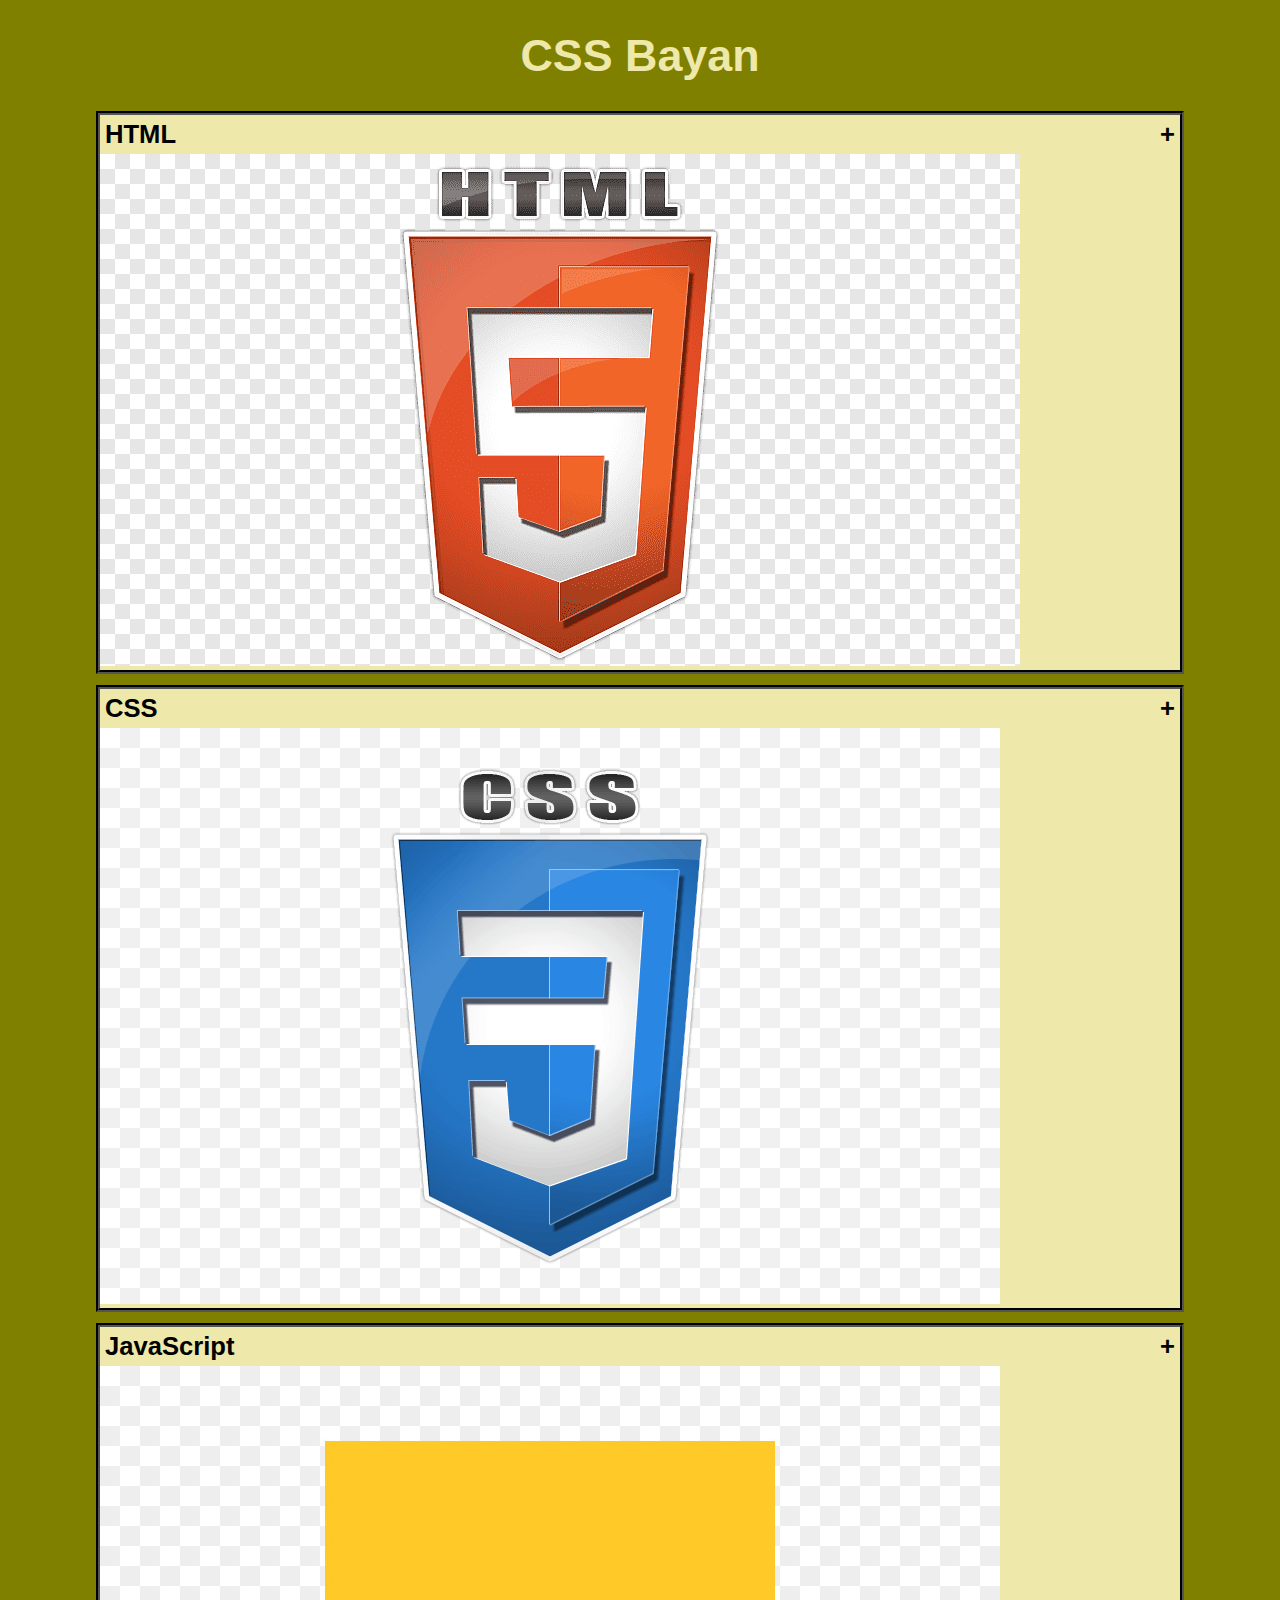
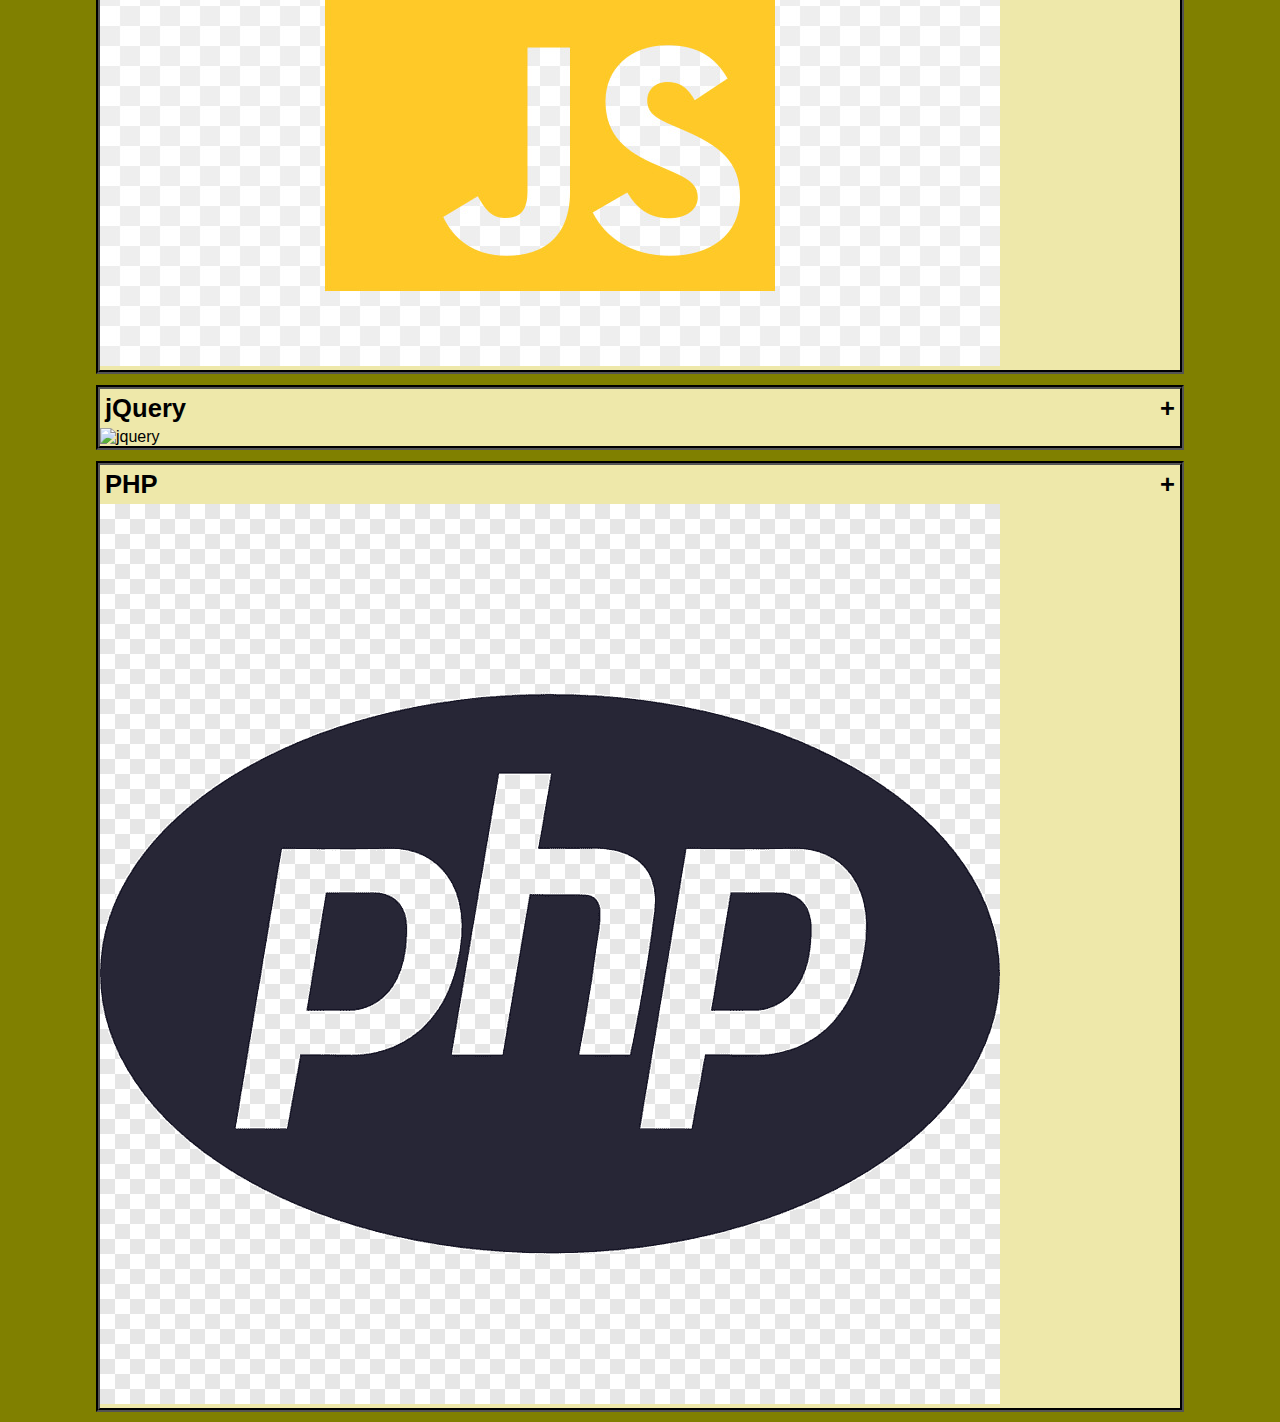
==== cssBayan/index.html @ 1dbe5ceb "init: add folder "cssBayan" with important files" ====
<!DOCTYPE html>
<html lang="en">

<head>
    <meta charset="UTF-8">
    <meta http-equiv="X-UA-Compatible" content="IE=edge">
    <meta name="viewport" content="width=device-width, initial-scale=1.0">
    <title>CSS Bayan</title>
    <link rel="stylesheet" href="styles/style.css">
</head>

<body class="page">
    <header class="header">
        <h1 class="header__title">CSS Bayan</h1>
    </header>
    <section class="main-section">
        <div class="wrapper">
            <div class="bayan">
                <div class="bayan__box">
                    <input type="checkbox" class="bayan__input" id="box-1">
                    <label for="box-1" class="bayan__title">HTML</label>
                    <img src="images/html-logo.png" alt="html" class="bayan__logo">
                    <p class="bayan__text">HTML (HyperText Markup Language) — язык гипертекстовой разметки. Этот
                        стандарт применяют, когда разрабатывают веб-страницы. Он не относится к языкам программирования,
                        на которых пишут программы и приложения. В нём есть только теги — они говорят браузеру, как
                        отображать сайт. HTML — это старт в профессиях верстальщика и веб-программиста.</p>
                </div>
                <div class="bayan__box">
                    <input type="checkbox" class="bayan__input" id="box-2">
                    <label for="box-2" class="bayan__title">CSS</label>
                    <img src="images/css-logo.png" alt="css" class="bayan__logo">
                    <p class="bayan__text">CSS — это язык вёрстки и технология, которая описывает форматирование
                        элементов веб-страницы. С 1996 года она менялась, и сейчас разработчики используют уже третью
                        версию. Сайт пишут с помощью HTML-кода, но он задает только сами элементы — их логическую
                        структуру. А специальный язык стилей CSS придает им визуальные характеристики: цвет, шрифт,
                        размеры.</p>
                </div>
                <div class="bayan__box">
                    <input type="checkbox" class="bayan__input" id="box-3">
                    <label for="box-3" class="bayan__title">JavaScript</label>
                    <img src="images/js-logo.png" alt="javascript class="bayan__logo">
                    <p class="bayan__text">JavaScript – это язык frontend-программирования, который используют
                        разработчики для создания интерактивных веб-страниц. Функции JavaScript могут улучшить удобство
                        взаимодействия пользователя с веб-сайтом: от обновления ленты новостей в социальных сетях и до
                        отображения анимации и интерактивных карт.</p>
                </div>
                <div class="bayan__box">
                    <input type="checkbox" class="bayan__input" id="box-4">
                    <label for="box-4" class="bayan__title">jQuery</label>
                    <img src="images/jquery-logo.jpg" alt="jquery" class="bayan__logo">
                    <p class="bayan__text">jQuery — набор функций JavaScript, фокусирующийся на взаимодействии
                        JavaScript и HTML. Библиотека jQuery помогает легко получать доступ к любому элементу DOM,
                        обращаться к атрибутам и содержимому элементов DOM, манипулировать ими.</p>
                </div>
                <div class="bayan__box">
                    <input type="checkbox" class="bayan__input" id="box-5">
                    <label for="box-5" class="bayan__title">PHP</label>
                    <img src="images/php-logo.png" alt="php" class="bayan__logo">
                    <p class="bayan__text">PHP — скриптовый язык backend-программирования. Имеет открытый исходный код.
                        Изначально создавался для разработки веб-приложений, но в процессе обновлений стал языком общего
                        назначения. Сейчас PHP активно используют веб-разработчики для создания сайтов и веб-приложений.
                    </p>
                </div>
            </div>
        </div>
    </section>
</body>

</html>
---- cssBayan/styles/style.css ----
* {
    box-sizing: border-box;
}

.page {
    background-color: olive;
    margin: 0 auto;
    font-family: 'Inter', Arial, sans-serif;
    max-width: 1920px;
}

.header {
    display: flex;
    flex-direction: column;
    align-items: center;
}

.header__title {
    color: palegoldenrod;
    font-size: 3.5vw;
}

.main-section {}

.wrapper {
    max-width: 85%;
    margin: 0 auto;
}

.bayan {}

.bayan__box {
    background-color: palegoldenrod;
    color: black;
    border: 4px groove black;
    margin-bottom: 1%;
}

.bayan__title {
    padding: 5px;
    display: flex;
    justify-content: space-between;
    font-weight: bold;
    cursor: pointer;
    font-size: 2vw;
}

.bayan__title::after {
    content: "+";
}

.bayan__input,
.bayan__text {
    display: none;
}

.bayan__text {
    padding: 5px 10px;
    margin: 0;
    font-size: 2vw;
}

.bayan__box :hover+.bayan__title,
.bayan__box :checked+.bayan__title {
    background-color: azure;
}

.bayan__box :hover+.bayan__title::after,
.bayan__box :checked+.bayan__title::after {
    content: "x";
    background-color: azure;
}

.bayan__box :hover~.bayan__text,
.bayan__box :checked~.bayan__text {
    display: block;
    background-color: azure;
}
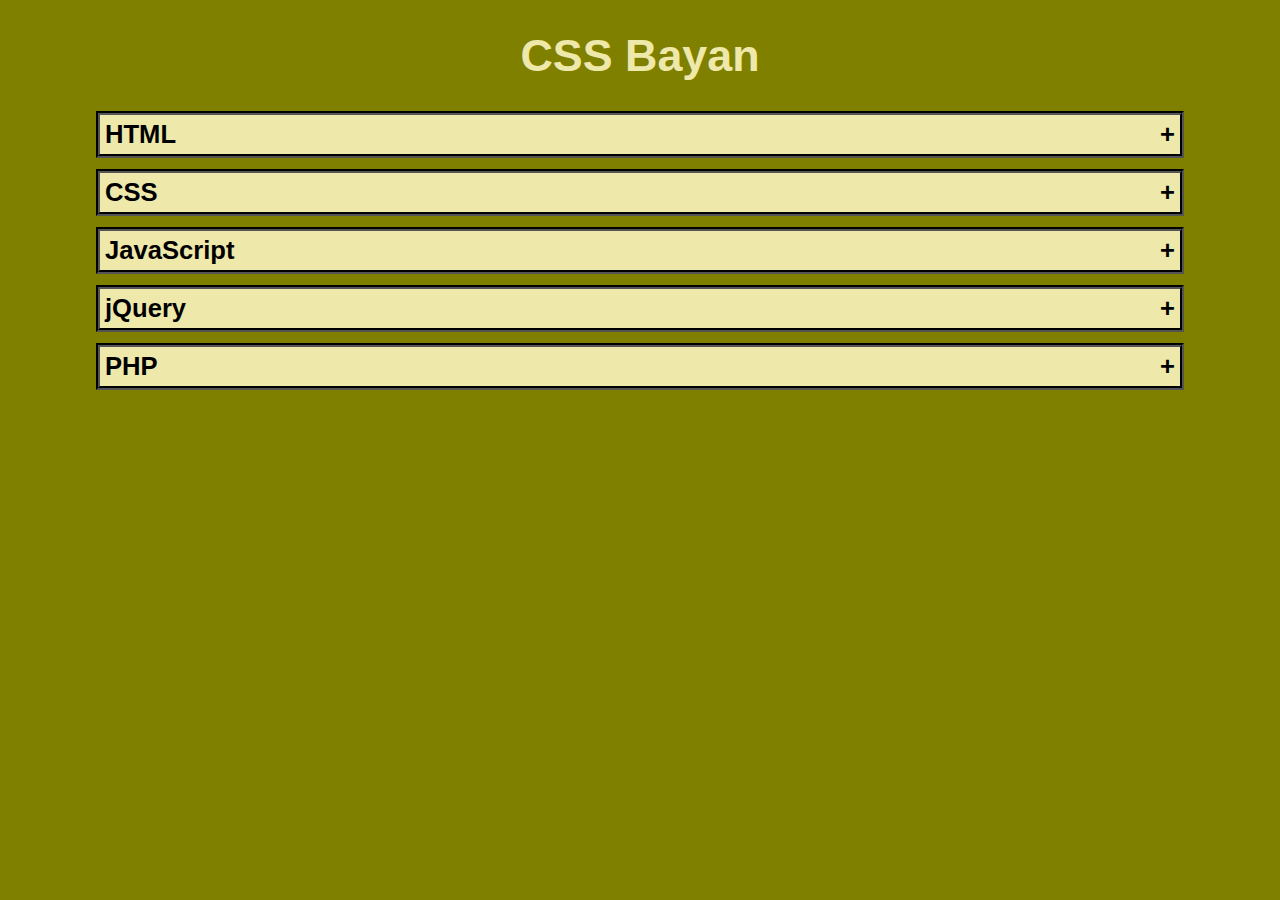
==== commit 29ac6915: "init: add folder "cssBayan" with important files" ====
--- a/cssBayan/index.html
+++ b/cssBayan/index.html
@@ -38,7 +38,7 @@
                 <div class="bayan__box">
                     <input type="checkbox" class="bayan__input" id="box-3">
                     <label for="box-3" class="bayan__title">JavaScript</label>
-                    <img src="images/js-logo.png" alt="javascript class="bayan__logo">
+                    <img src="images/js-logo.png" alt="javascript" class="bayan__logo">
                     <p class="bayan__text">JavaScript – это язык frontend-программирования, который используют
                         разработчики для создания интерактивных веб-страниц. Функции JavaScript могут улучшить удобство
                         взаимодействия пользователя с веб-сайтом: от обновления ленты новостей в социальных сетях и до
@@ -47,7 +47,7 @@
                 <div class="bayan__box">
                     <input type="checkbox" class="bayan__input" id="box-4">
                     <label for="box-4" class="bayan__title">jQuery</label>
-                    <img src="images/jquery-logo.jpg" alt="jquery" class="bayan__logo">
+                    <img src="images/jquery-logo.png" alt="jquery" class="bayan__logo">
                     <p class="bayan__text">jQuery — набор функций JavaScript, фокусирующийся на взаимодействии
                         JavaScript и HTML. Библиотека jQuery помогает легко получать доступ к любому элементу DOM,
                         обращаться к атрибутам и содержимому элементов DOM, манипулировать ими.</p>
--- a/cssBayan/styles/style.css
+++ b/cssBayan/styles/style.css
@@ -34,6 +34,7 @@
     color: black;
     border: 4px groove black;
     margin-bottom: 1%;
+    transition: all 0.3s ease;
 }
 
 .bayan__title {
@@ -45,34 +46,43 @@
     font-size: 2vw;
 }
 
+.bayan__logo {
+    width: 10vw;
+    height: 10vw;
+    float: left;
+}
+
 .bayan__title::after {
     content: "+";
 }
 
 .bayan__input,
-.bayan__text {
+.bayan__text,
+.bayan__logo {
     display: none;
 }
 
 .bayan__text {
-    padding: 5px 10px;
+    padding: 10px 10px;
     margin: 0;
     font-size: 2vw;
+    text-align: justify;
 }
 
 .bayan__box :hover+.bayan__title,
-.bayan__box :checked+.bayan__title {
+.bayan__box :checked+.bayan__title{
     background-color: azure;
 }
 
 .bayan__box :hover+.bayan__title::after,
 .bayan__box :checked+.bayan__title::after {
     content: "x";
-    background-color: azure;
 }
 
 .bayan__box :hover~.bayan__text,
-.bayan__box :checked~.bayan__text {
+.bayan__box :checked~.bayan__text,
+.bayan__box :hover~.bayan__logo,
+.bayan__box :checked~.bayan__logo {
     display: block;
     background-color: azure;
 }